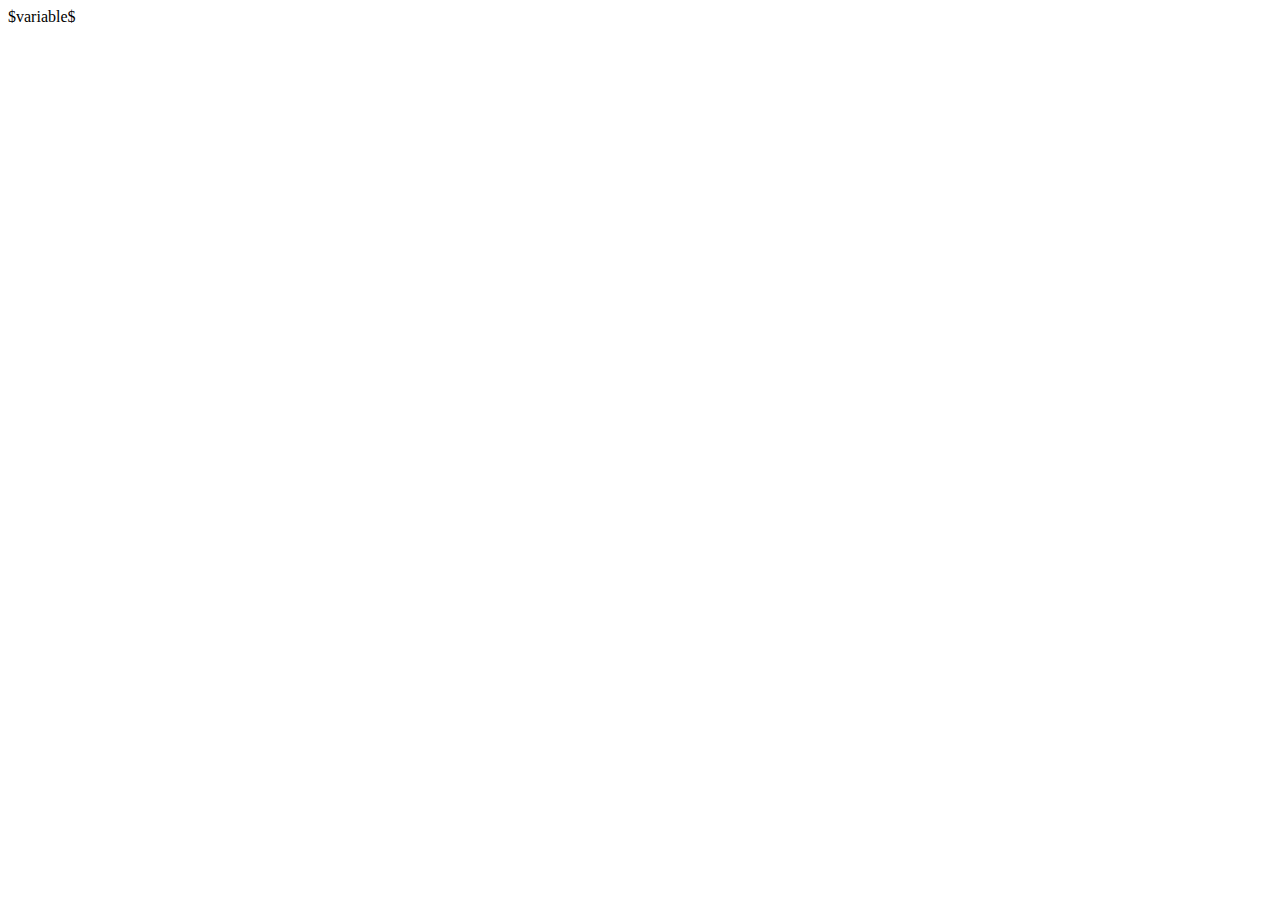
==== dashboard/index.html @ 4d565bfa "adding folders /imgs & /dashboard  (for user info)" ====
<!DOCTYPE html>
<html lang="en">
<head>
    <meta charset="UTF-8">
    <meta http-equiv="X-UA-Compatible" content="IE=edge">
    <meta name="viewport" content="width=device-width, initial-scale=1.0">
    <title>Bienvenido</title>
</head>
<body>

    $variable$
    
</body>
</html>
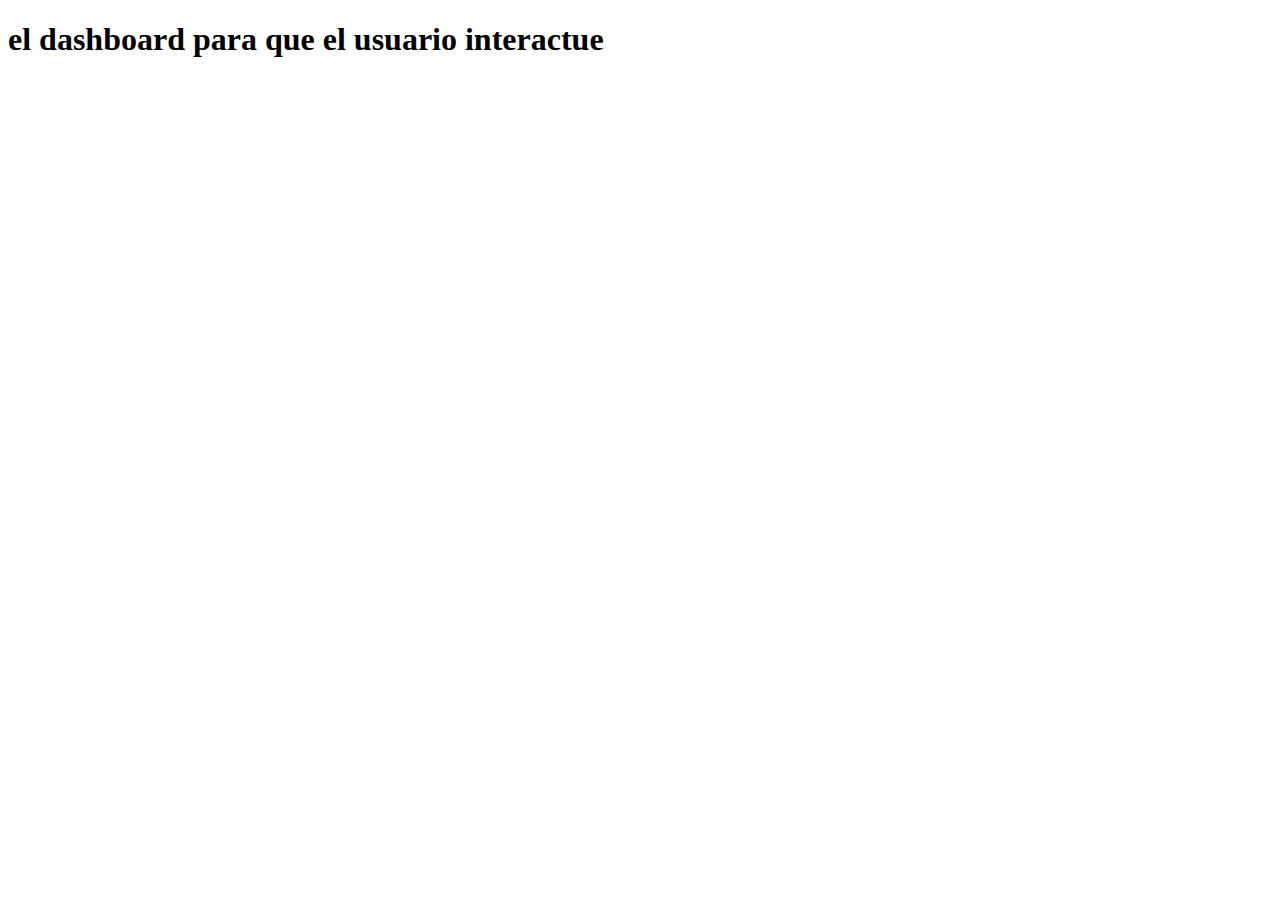
==== commit 93bba6ec: "valida las credenciales del usuario, si conciden envia al dashboard" ====
--- a/dashboard/index.html
+++ b/dashboard/index.html
@@ -8,7 +8,7 @@
 </head>
 <body>
 
-    $variable$
+    <h1> el dashboard para que el usuario interactue</h1> 
     
 </body>
 </html>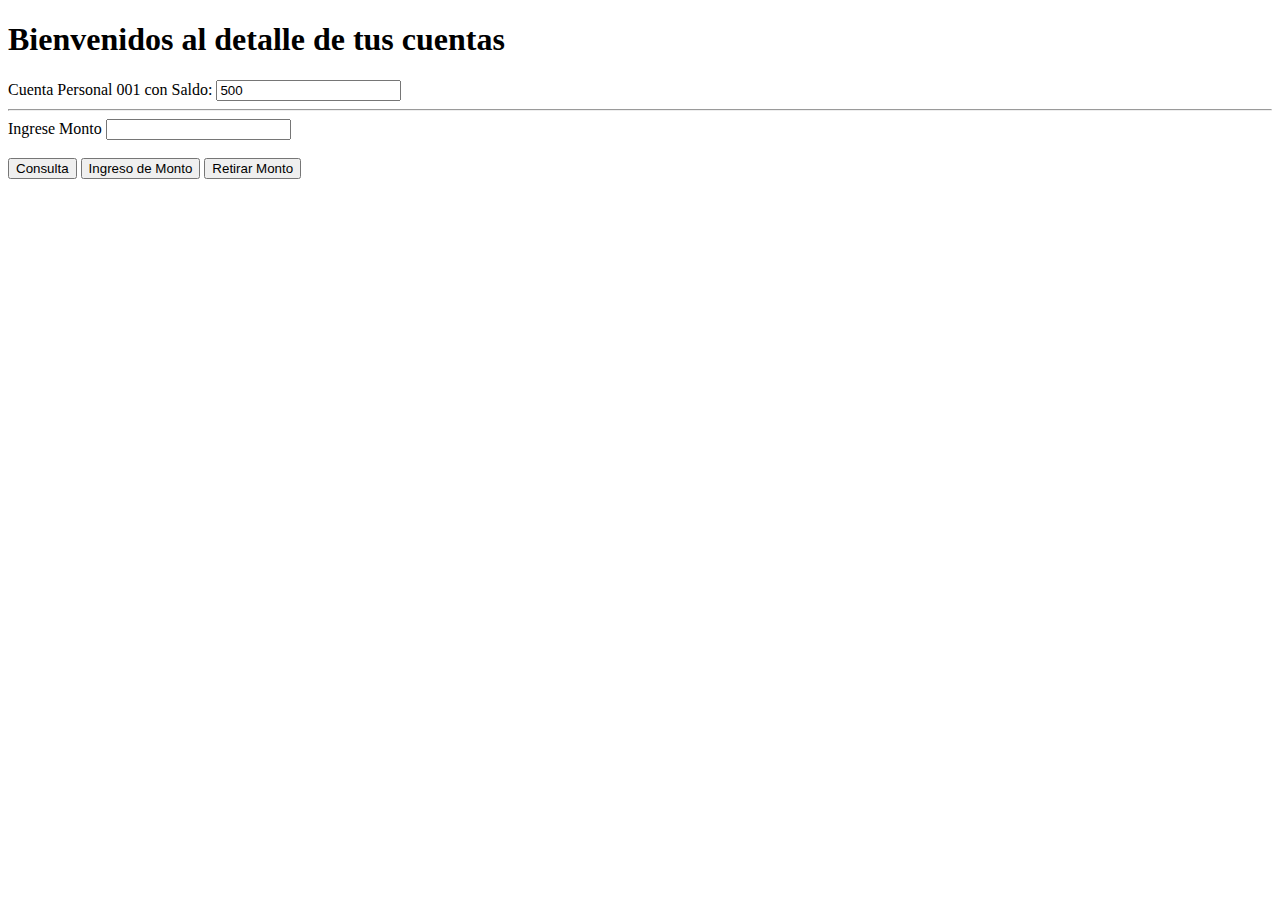
==== commit 3dca6b15: "cambios a las funciones" ====
--- a/dashboard/index.html
+++ b/dashboard/index.html
@@ -8,7 +8,22 @@
 </head>
 <body>
 
-    <h1> el dashboard para que el usuario interactue</h1> 
+    <h1> Bienvenidos al detalle de tus cuentas</h1>
+    <label for="">Cuenta Personal 001 con Saldo: 
+        <span><input type="text" value="500" id="cuenta"></span>
+    </label>
+    <hr>
+    <form action="">
+        <label for="">Ingrese Monto
+            <input type="text" name="monto" id="monto1">
+        </label>
+       
+    </form>
+    <br>
+        <input type="button" value="Consulta" id="consulta_id" onclick="consultarSaldo()">
+        <input type="button" value="Ingreso de Monto" id="ingreso_id" onclick="ingresarMonto()">
+        <input type="button" value="Retirar Monto" id="retiro_id" onclick="retirarMonto()">
     
+    <script type="text/javascript" src="/js/cajero.js"> </script>
 </body>
 </html>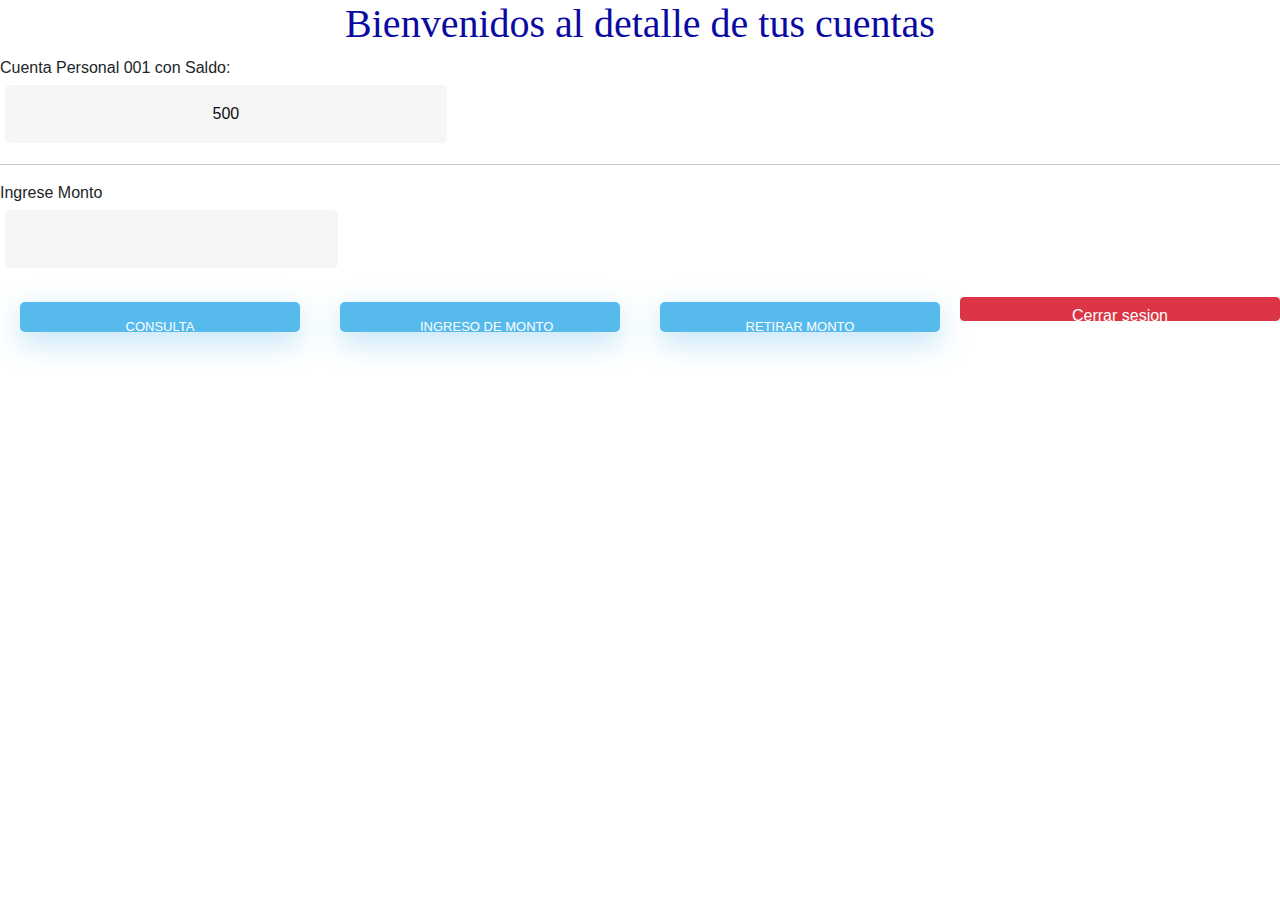
==== commit d4d23bc5: "css buttons" ====
--- a/dashboard/index.html
+++ b/dashboard/index.html
@@ -4,13 +4,15 @@
     <meta charset="UTF-8">
     <meta http-equiv="X-UA-Compatible" content="IE=edge">
     <meta name="viewport" content="width=device-width, initial-scale=1.0">
+    <link rel="stylesheet" href="../css/bootstrap.css">
+    <link rel="stylesheet" href="../css/cajero.css">
     <title>Bienvenido</title>
 </head>
 <body>
 
     <h1> Bienvenidos al detalle de tus cuentas</h1>
     <label for="">Cuenta Personal 001 con Saldo: 
-        <span><input type="text" value="500" id="cuenta"></span>
+        <input type="text" value="500" class="form-control" id="cuenta">
     </label>
     <hr>
     <form action="">
@@ -20,9 +22,12 @@
        
     </form>
     <br>
-        <input type="button" value="Consulta" id="consulta_id" onclick="consultarSaldo()">
-        <input type="button" value="Ingreso de Monto" id="ingreso_id" onclick="ingresarMonto()">
-        <input type="button" value="Retirar Monto" id="retiro_id" onclick="retirarMonto()">
+    <div class="botones">
+        <input type="button" value="Consulta" class="consulta_class" id="consulta_id" onclick="consultarSaldo()">
+        <input type="button" value="Ingreso de Monto" class="ingreso_class" id="ingreso_id" onclick="ingresarMonto()">
+        <input type="button" value="Retirar Monto" class="retiro_class" id="retiro_id" onclick="retirarMonto()">
+        <button type="button" class="btn btn-danger">Cerrar sesion</button>
+    </div>
     
     <script type="text/javascript" src="/js/cajero.js"> </script>
 </body>
--- a/css/cajero.css
+++ b/css/cajero.css
@@ -0,0 +1,299 @@
+/* BASIC */
+/*
+Estilos personalizados Clone Pinterest
+Equipo 1:
+Ever
+Ceci
+Carlos
+Estephano
+/*------------------------------------ Nav Bar */
+
+html {
+    background-color: #56baed;
+  }
+  
+  body {
+    font-family: "Poppins", sans-serif;
+    height: 100vh;
+  }
+  
+  
+  a {
+    color: #92badd;
+    display:inline-block;
+    text-decoration: none;
+    font-weight: 400;
+  }
+
+  h1 {
+    text-align: center;
+    font-family: 'Times New Roman', Times, serif;
+    color: rgb(10, 10, 163);
+  }
+  
+  h2 {
+    text-align: center;
+    font-size: 16px;
+    font-weight: 600;
+    text-transform: uppercase;
+    display:inline-block;
+    margin: 40px 8px 10px 8px; 
+    color: #cccccc;
+  }
+  
+  /*.botones {
+    display: flex;
+    justify-content: space-evenly;
+   
+  }*/
+  .botones {
+    display: grid;
+    grid-template-columns: 25% 25% 25% 25%;
+    grid-template-rows: 25% 25% 25% 25%;
+  }
+  
+  
+
+  /* STRUCTURE */
+  
+  .wrapper {
+    display: flex;
+    align-items: center;
+    flex-direction: column; 
+    justify-content: center;
+    width: 100%;
+    min-height: 100%;
+    padding: 20px;
+  }
+  
+  #formContent {
+    -webkit-border-radius: 10px 10px 10px 10px;
+    border-radius: 10px 10px 10px 10px;
+    background: #fff;
+    padding: 30px;
+    width: 90%;
+    max-width: 450px;
+    position: relative;
+    padding: 0px;
+    -webkit-box-shadow: 0 30px 60px 0 rgba(0,0,0,0.3);
+    box-shadow: 0 30px 60px 0 rgba(0,0,0,0.3);
+    text-align: center;
+  }
+  
+  #formFooter {
+    background-color: #f6f6f6;
+    border-top: 1px solid #dce8f1;
+    padding: 25px;
+    text-align: center;
+    -webkit-border-radius: 0 0 10px 10px;
+    border-radius: 0 0 10px 10px;
+  }
+  
+  
+  
+  /* TABS */
+  
+  h2.inactive {
+    color: #cccccc;
+  }
+  
+  h2.active {
+    color: #0d0d0d;
+    border-bottom: 2px solid #5fbae9;
+  }
+  
+  
+  
+  /* FORM TYPOGRAPHY*/
+  
+  input[type=button], input[type=submit], input[type=reset]  {
+    background-color: #56baed;
+    border: none;
+    color: white;
+    padding: 15px 80px;
+    text-align: center;
+    text-decoration: none;
+    display: inline-block;
+    text-transform: uppercase;
+    font-size: 13px;
+    -webkit-box-shadow: 0 10px 30px 0 rgba(95,186,233,0.4);
+    box-shadow: 0 10px 30px 0 rgba(95,186,233,0.4);
+    -webkit-border-radius: 5px 5px 5px 5px;
+    border-radius: 5px 5px 5px 5px;
+    margin: 5px 20px 40px 20px;
+    -webkit-transition: all 0.3s ease-in-out;
+    -moz-transition: all 0.3s ease-in-out;
+    -ms-transition: all 0.3s ease-in-out;
+    -o-transition: all 0.3s ease-in-out;
+    transition: all 0.3s ease-in-out;
+  }
+  
+  input[type=button]:hover, input[type=submit]:hover, input[type=reset]:hover  {
+    background-color: #39ace7;
+  }
+  
+  input[type=button]:active, input[type=submit]:active, input[type=reset]:active  {
+    -moz-transform: scale(0.95);
+    -webkit-transform: scale(0.95);
+    -o-transform: scale(0.95);
+    -ms-transform: scale(0.95);
+    transform: scale(0.95);
+  }
+  
+  input[type=text] {
+    background-color: #f6f6f6;
+    border: none;
+    color: #0d0d0d;
+    padding: 15px 32px;
+    text-align: center;
+    text-decoration: none;
+    display: inline-block;
+    font-size: 16px;
+    margin: 5px;
+    width: 85%;
+    border: 2px solid #f6f6f6;
+    -webkit-transition: all 0.5s ease-in-out;
+    -moz-transition: all 0.5s ease-in-out;
+    -ms-transition: all 0.5s ease-in-out;
+    -o-transition: all 0.5s ease-in-out;
+    transition: all 0.5s ease-in-out;
+    -webkit-border-radius: 5px 5px 5px 5px;
+    border-radius: 5px 5px 5px 5px;
+  }
+  
+  input[type=text]:focus {
+    background-color: #fff;
+    border-bottom: 2px solid #5fbae9;
+  }
+  
+  input[type=text]:placeholder {
+    color: #cccccc;
+  }
+  
+  
+  
+  /* ANIMATIONS */
+  
+  /* Simple CSS3 Fade-in-down Animation */
+  .fadeInDown {
+    -webkit-animation-name: fadeInDown;
+    animation-name: fadeInDown;
+    -webkit-animation-duration: 1s;
+    animation-duration: 1s;
+    -webkit-animation-fill-mode: both;
+    animation-fill-mode: both;
+  }
+  
+  @-webkit-keyframes fadeInDown {
+    0% {
+      opacity: 0;
+      -webkit-transform: translate3d(0, -100%, 0);
+      transform: translate3d(0, -100%, 0);
+    }
+    100% {
+      opacity: 1;
+      -webkit-transform: none;
+      transform: none;
+    }
+  }
+  
+  @keyframes fadeInDown {
+    0% {
+      opacity: 0;
+      -webkit-transform: translate3d(0, -100%, 0);
+      transform: translate3d(0, -100%, 0);
+    }
+    100% {
+      opacity: 1;
+      -webkit-transform: none;
+      transform: none;
+    }
+  }
+  
+  /* Simple CSS3 Fade-in Animation */
+  @-webkit-keyframes fadeIn { from { opacity:0; } to { opacity:1; } }
+  @-moz-keyframes fadeIn { from { opacity:0; } to { opacity:1; } }
+  @keyframes fadeIn { from { opacity:0; } to { opacity:1; } }
+  
+  .fadeIn {
+    opacity:0;
+    -webkit-animation:fadeIn ease-in 1;
+    -moz-animation:fadeIn ease-in 1;
+    animation:fadeIn ease-in 1;
+  
+    -webkit-animation-fill-mode:forwards;
+    -moz-animation-fill-mode:forwards;
+    animation-fill-mode:forwards;
+  
+    -webkit-animation-duration:1s;
+    -moz-animation-duration:1s;
+    animation-duration:1s;
+  }
+  
+  .fadeIn.first {
+    -webkit-animation-delay: 0.4s;
+    -moz-animation-delay: 0.4s;
+    animation-delay: 0.4s;
+  }
+  
+  .fadeIn.second {
+    -webkit-animation-delay: 0.6s;
+    -moz-animation-delay: 0.6s;
+    animation-delay: 0.6s;
+  }
+  
+  .fadeIn.third {
+    -webkit-animation-delay: 0.8s;
+    -moz-animation-delay: 0.8s;
+    animation-delay: 0.8s;
+  }
+  
+  .fadeIn.fourth {
+    -webkit-animation-delay: 1s;
+    -moz-animation-delay: 1s;
+    animation-delay: 1s;
+  }
+  
+  /* Simple CSS3 Fade-in Animation */
+  .underlineHover:after {
+    display: block;
+    left: 0;
+    bottom: -10px;
+    width: 0;
+    height: 2px;
+    background-color: #56baed;
+    content: "";
+    transition: width 0.2s;
+  }
+  
+  .underlineHover:hover {
+    color: #0d0d0d;
+  }
+  
+  .underlineHover:hover:after{
+    width: 100%;
+  }
+  
+  
+  
+  /* OTHERS */
+  
+  *:focus {
+      outline: none;
+  } 
+  
+  #icon {
+    width:60%;
+  }
+
+  .imgLogin {
+    width:100px
+  }
+  
+  .backgroundLogin{
+    background-image: url("../imgs/bglogin.jpg");
+    background-repeat: no-repeat;
+    background-position: center 0px;
+    box-sizing: border-box;  
+    background-size: cover;
+}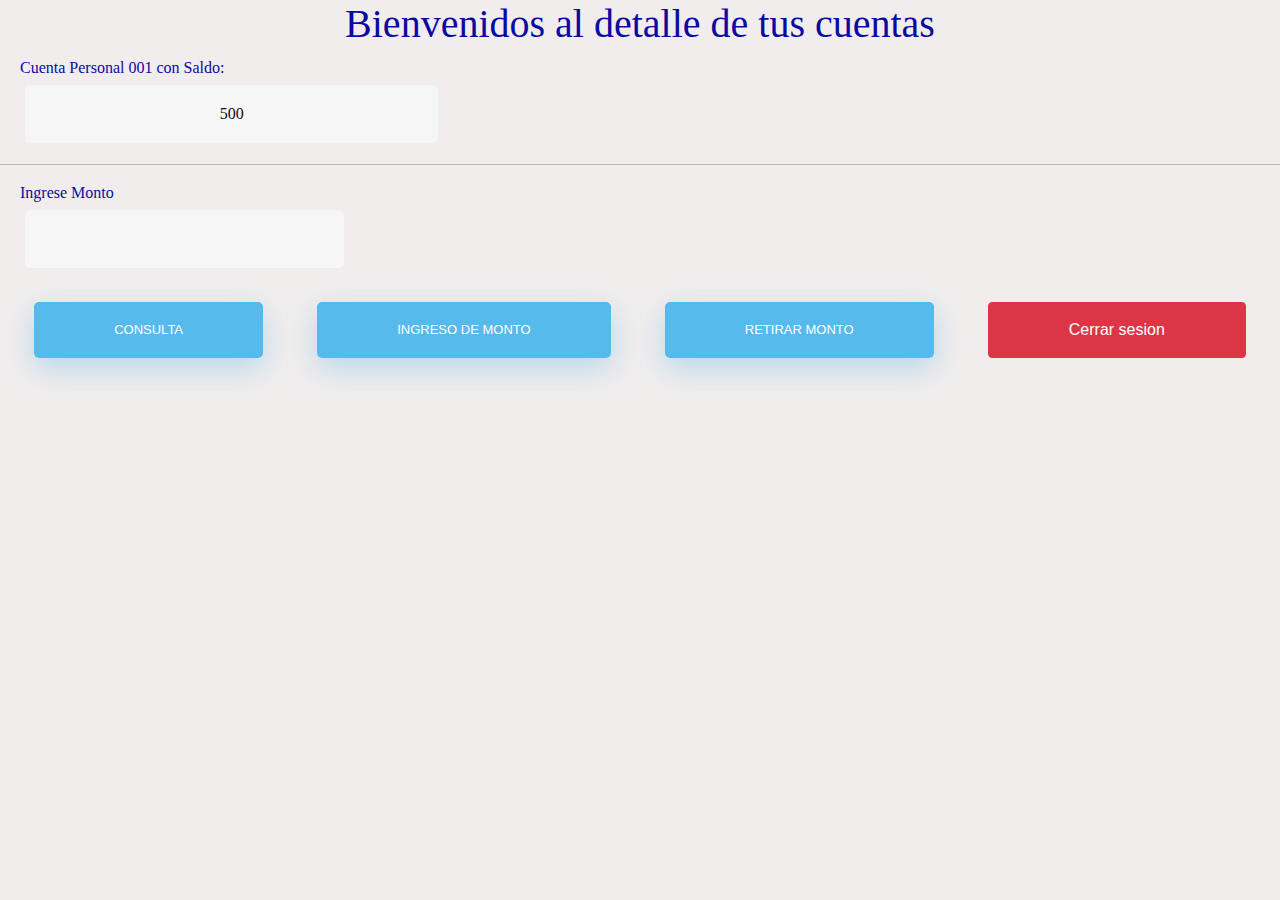
==== commit bce8b25a: "more css" ====
--- a/dashboard/index.html
+++ b/dashboard/index.html
@@ -11,11 +11,11 @@
 <body>
 
     <h1> Bienvenidos al detalle de tus cuentas</h1>
-    <label for="">Cuenta Personal 001 con Saldo: 
+    <label class="cuenta_personal" for="">Cuenta Personal 001 con Saldo: 
         <input type="text" value="500" class="form-control" id="cuenta">
     </label>
     <hr>
-    <form action="">
+    <form class="ingrese_monto" action="">
         <label for="">Ingrese Monto
             <input type="text" name="monto" id="monto1">
         </label>
@@ -26,7 +26,7 @@
         <input type="button" value="Consulta" class="consulta_class" id="consulta_id" onclick="consultarSaldo()">
         <input type="button" value="Ingreso de Monto" class="ingreso_class" id="ingreso_id" onclick="ingresarMonto()">
         <input type="button" value="Retirar Monto" class="retiro_class" id="retiro_id" onclick="retirarMonto()">
-        <button type="button" class="btn btn-danger">Cerrar sesion</button>
+        <button type="button" class="btn btn-danger" id="cerrar_id">Cerrar sesion</button>
     </div>
     
     <script type="text/javascript" src="/js/cajero.js"> </script>
--- a/css/cajero.css
+++ b/css/cajero.css
@@ -15,6 +15,7 @@
   body {
     font-family: "Poppins", sans-serif;
     height: 100vh;
+    background-color: rgb(241, 237, 237);
   }
   
   
@@ -40,20 +41,31 @@
     margin: 40px 8px 10px 8px; 
     color: #cccccc;
   }
-  
-  /*.botones {
+
+  .cuenta_personal {
+    padding-left: 20px;
+    color: rgb(10, 10, 163);
+    font-family: 'Times New Roman', Times, serif;
+  }
+
+  .ingrese_monto {
+    padding-left: 20px;
+    color: rgb(10, 10, 163);
+    font-family: 'Times New Roman', Times, serif;
+  }
+  
+  .botones {
     display: flex;
     justify-content: space-evenly;
    
-  }*/
-  .botones {
-    display: grid;
-    grid-template-columns: 25% 25% 25% 25%;
-    grid-template-rows: 25% 25% 25% 25%;
-  }
-  
-  
-
+  }
+
+  #cerrar_id {
+    padding: 15px 80px;
+    margin: 5px 20px 40px 20px;
+  }
+
+  
   /* STRUCTURE */
   
   .wrapper {
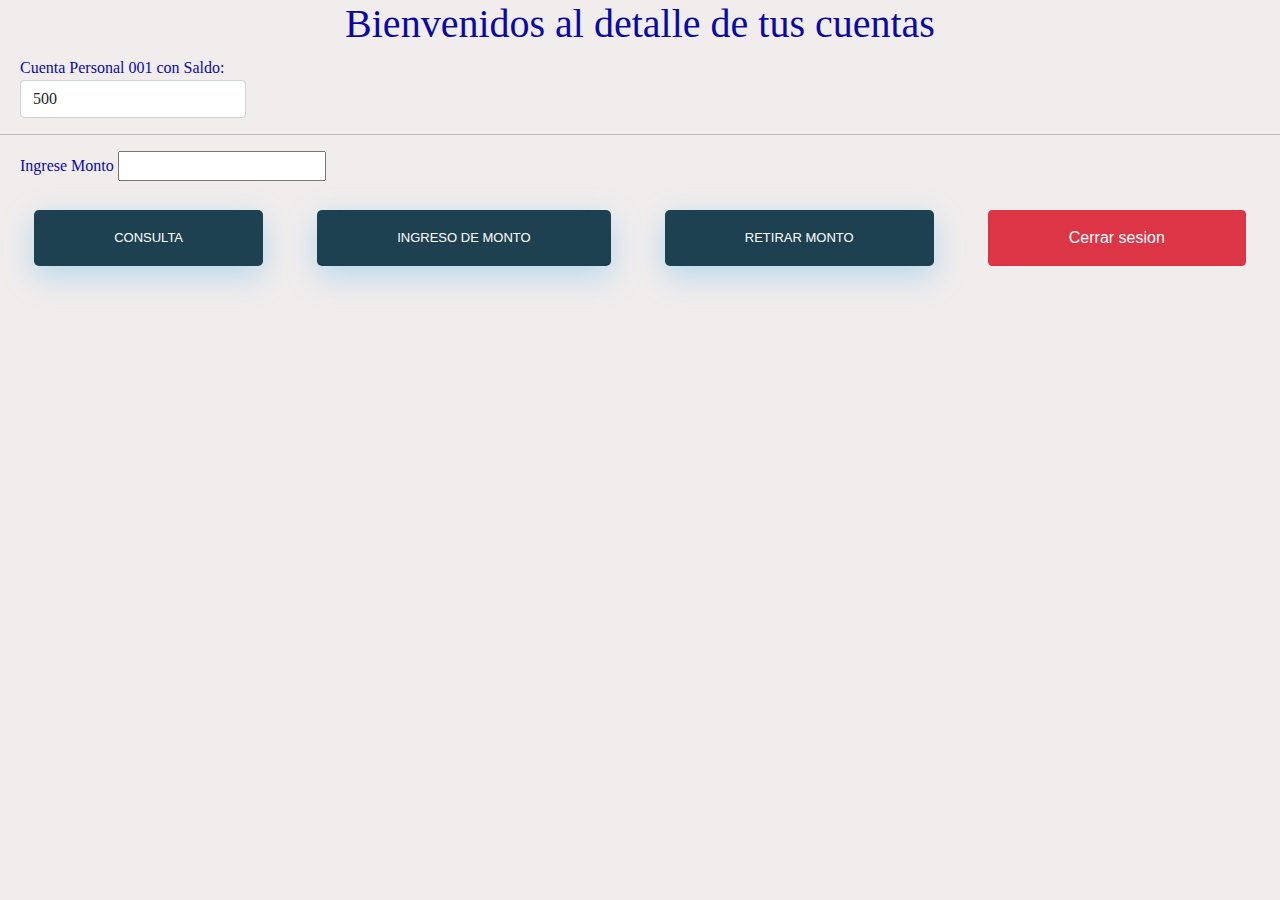
==== commit 32863022: "cerrar sesion button y number" ====
--- a/dashboard/index.html
+++ b/dashboard/index.html
@@ -12,12 +12,12 @@
 
     <h1> Bienvenidos al detalle de tus cuentas</h1>
     <label class="cuenta_personal" for="">Cuenta Personal 001 con Saldo: 
-        <input type="text" value="500" class="form-control" id="cuenta">
+        <input type="number" value="500" class="form-control" id="cuenta">
     </label>
     <hr>
     <form class="ingrese_monto" action="">
         <label for="">Ingrese Monto
-            <input type="text" name="monto" id="monto1">
+            <input type="number" name="monto" id="monto1">
         </label>
        
     </form>
@@ -26,7 +26,7 @@
         <input type="button" value="Consulta" class="consulta_class" id="consulta_id" onclick="consultarSaldo()">
         <input type="button" value="Ingreso de Monto" class="ingreso_class" id="ingreso_id" onclick="ingresarMonto()">
         <input type="button" value="Retirar Monto" class="retiro_class" id="retiro_id" onclick="retirarMonto()">
-        <button type="button" class="btn btn-danger" id="cerrar_id">Cerrar sesion</button>
+        <button type="button" class="btn btn-danger" id="cerrar_id" onclick="cerrarSesion()">Cerrar sesion</button>
     </div>
     
     <script type="text/javascript" src="/js/cajero.js"> </script>
--- a/css/cajero.css
+++ b/css/cajero.css
@@ -9,7 +9,7 @@
 /*------------------------------------ Nav Bar */
 
 html {
-    background-color: #56baed;
+   /* background-color: #1e4151;*/
   }
   
   body {
@@ -111,7 +111,7 @@
   
   h2.active {
     color: #0d0d0d;
-    border-bottom: 2px solid #5fbae9;
+    border-bottom: 2px solid #345463;
   }
   
   
@@ -119,7 +119,7 @@
   /* FORM TYPOGRAPHY*/
   
   input[type=button], input[type=submit], input[type=reset]  {
-    background-color: #56baed;
+    background-color: #1e4151;
     border: none;
     color: white;
     padding: 15px 80px;
@@ -141,7 +141,7 @@
   }
   
   input[type=button]:hover, input[type=submit]:hover, input[type=reset]:hover  {
-    background-color: #39ace7;
+    background-color: #345666;
   }
   
   input[type=button]:active, input[type=submit]:active, input[type=reset]:active  {
@@ -273,7 +273,7 @@
     bottom: -10px;
     width: 0;
     height: 2px;
-    background-color: #56baed;
+    background-color: #1e4151;
     content: "";
     transition: width 0.2s;
   }
@@ -299,7 +299,9 @@
   }
 
   .imgLogin {
-    width:100px
+    margin-top: 20px;
+    width:200px;
+    
   }
   
   .backgroundLogin{
@@ -308,4 +310,56 @@
     background-position: center 0px;
     box-sizing: border-box;  
     background-size: cover;
+}
+
+/*** new bashbord...*/
+
+.b-example-divider {
+  height: 3rem;
+  background-color: rgba(0, 0, 0, .1);
+  border: solid rgba(0, 0, 0, .15);
+  border-width: 1px 0;
+  box-shadow: inset 0 .5em 1.5em rgba(0, 0, 0, .1), inset 0 .125em .5em rgba(0, 0, 0, .15);
+}
+
+.form-control-dark {
+  color: #fff;
+  background-color: var(--bs-dark);
+  border-color: var(--bs-gray);
+}
+.form-control-dark:focus {
+  color: #fff;
+  background-color: var(--bs-dark);
+  border-color: #fff;
+  box-shadow: 0 0 0 .25rem rgba(255, 255, 255, .25);
+}
+
+.bi {
+  vertical-align: -.125em;
+  fill: currentColor;
+}
+
+.text-small {
+  font-size: 85%;
+}
+
+.dropdown-toggle {
+  outline: 0;
+}
+
+.icon-cuenta {
+
+  padding-top:50px;
+  width:130px;
+  display:block;
+  margin: auto;
+}
+
+.input-banco {
+  background-color:#eff1f1;
+  font-size:30px !important;
+  text-align: center;
+}
+.headerDogeBank {
+  background: #1e4151 ;
 }